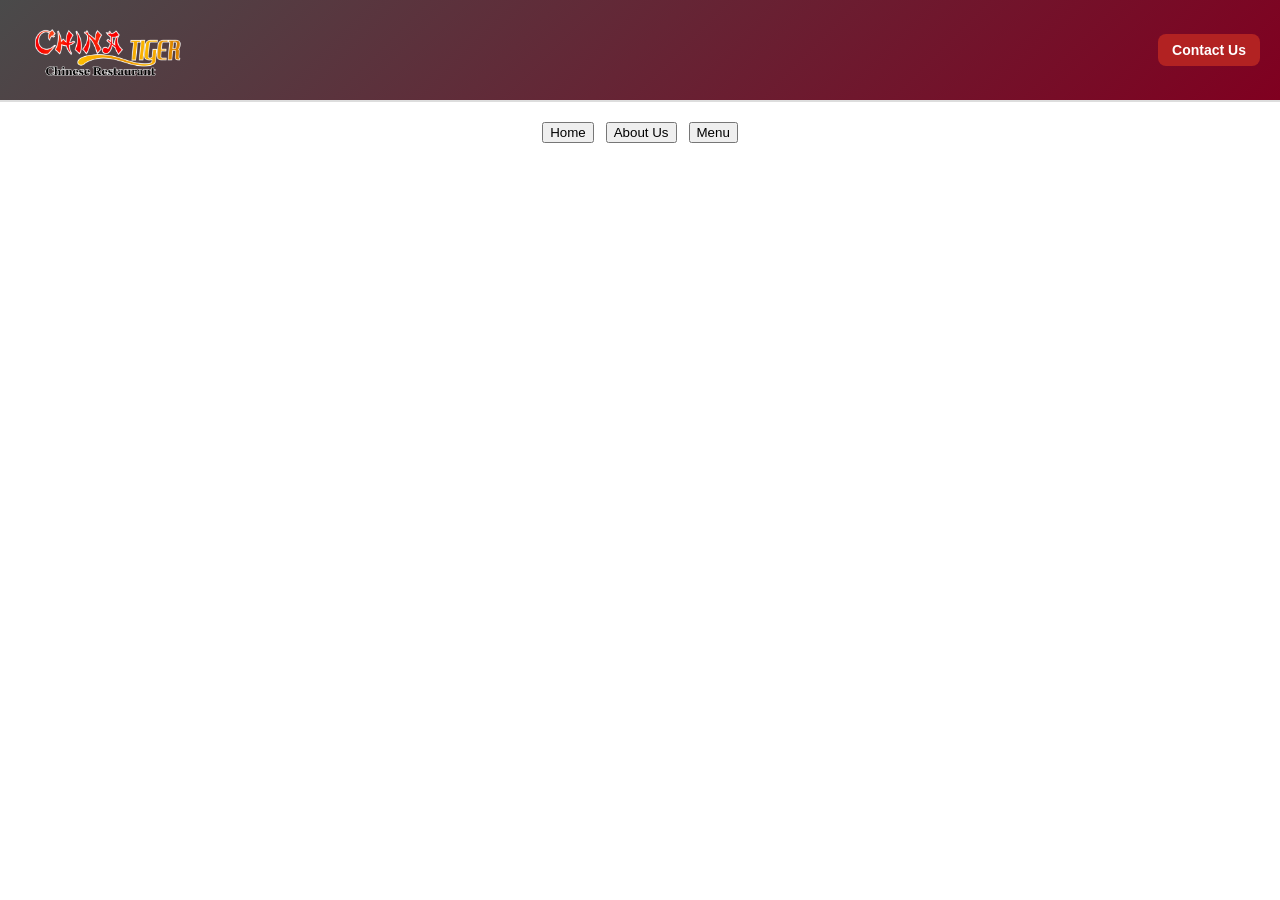
==== index.html @ e5311937 "Replace navigation links with buttons" ====
<!DOCTYPE html>
<html lang="en">
  <head>
    <meta charset="UTF-8">
    <meta name="viewport" content="width=device-width, initial-scale=1.0">
    <title>China Tiger</title>
    <link rel="stylesheet" href="styles.css?v=nav-fix-2">
    <style>
      body {
        margin: 0;
        padding: 0;
        font-family: serif;
      }
      .restaurantsite-header {
        width: 100%;
        background-image: linear-gradient(135deg, #4a4a4a, #800020);
        padding: 20px;
        border-bottom: 2px solid #ddd;
        display: flex;
        justify-content: space-between;
        box-sizing: border-box;
        gap: 16px;
        align-items: center;
        margin-left: auto;
        margin-right: auto;
      }
      .logo-box {
        min-width: 0;
      }
      .logo {
        display: block;
        max-width: 100%;
        object-fit: contain;
        max-height: 60px;
        width: auto;
      }

      .contact-us {
        width: 100%;
        background-color: gray;
        padding: 20px 0;
        border-bottom: 2px solid #ddd;
        display: flex;
        justify-content: center;
        align-items: center;
        text-align: center;
      }
    </style>
  </head>

  <script>
    function showTab(tabId, clickedButton) {
      document.getElementById(tabId).hidden = false;
      document.querySelectorAll(".button-row button").forEach(button => {
      });
      clickedButton.classList.add("active");
    }
  </script>

  <body>
    <div class="restaurantsite-header">
      <header class="logo-box"><img src="chinatigerlogo.png" alt="logo" class="logo"></header>
      <a href="contact.html" class="contact-button">Contact Us</a>
    </div>
    <nav class="button-row" aria-label="Main navigation">
      <button type="button" class="active" onclick="showTab('home', this)">Home</button>
      <button type="button" class="active" onclick="showTab('about', this)">About Us</button>
      <button type="button" class="active" onclick="showTab('menu', this)">Menu</button>
    </nav>
  </body>
</html>
---- styles.css ----
.contact-button {
  display: inline-block;
  background-color: #b22222;
  color: white;
  padding: 8px 14px;
  border-radius: 8px;
  text-decoration: none;
  font-family: Arial, sans-serif;
  font-weight: bold;
  transition: background-color 0.2s;
  font-size: 14px;
  flex-shrink: 0;
  margin-left: auto;
  box-sizing: border-box;
}

.contact-button:hover {
  background-color: #861919;
}

.contact-button:focus-visible {
  outline: 3px solid #222;
  outline-offset: 3px;
}

.button-row {
  display: flex;
  width: 100%;
  box-sizing: border-box;
  background-color: #fff;
  justify-content: center;
  gap: 12px;
  padding: 20px;
  flex-wrap: wrap;
}

.button-row a {
  display: inline-block;
  background-color: #b22222;
  color: white;
  padding: 10px 18px;
  border-radius: 8px;
  text-decoration: none;
  font-family: Arial, sans-serif;
  font-size: 14px;
  font-weight: bold;
  text-align: center;
  transition: background-color 0.2s;
}

.button-row a:hover {
  background-color: #861919;
}



.button-row a:focus-visible {
  outline: 3px solid #222;
  outline-offset: 3px;
}
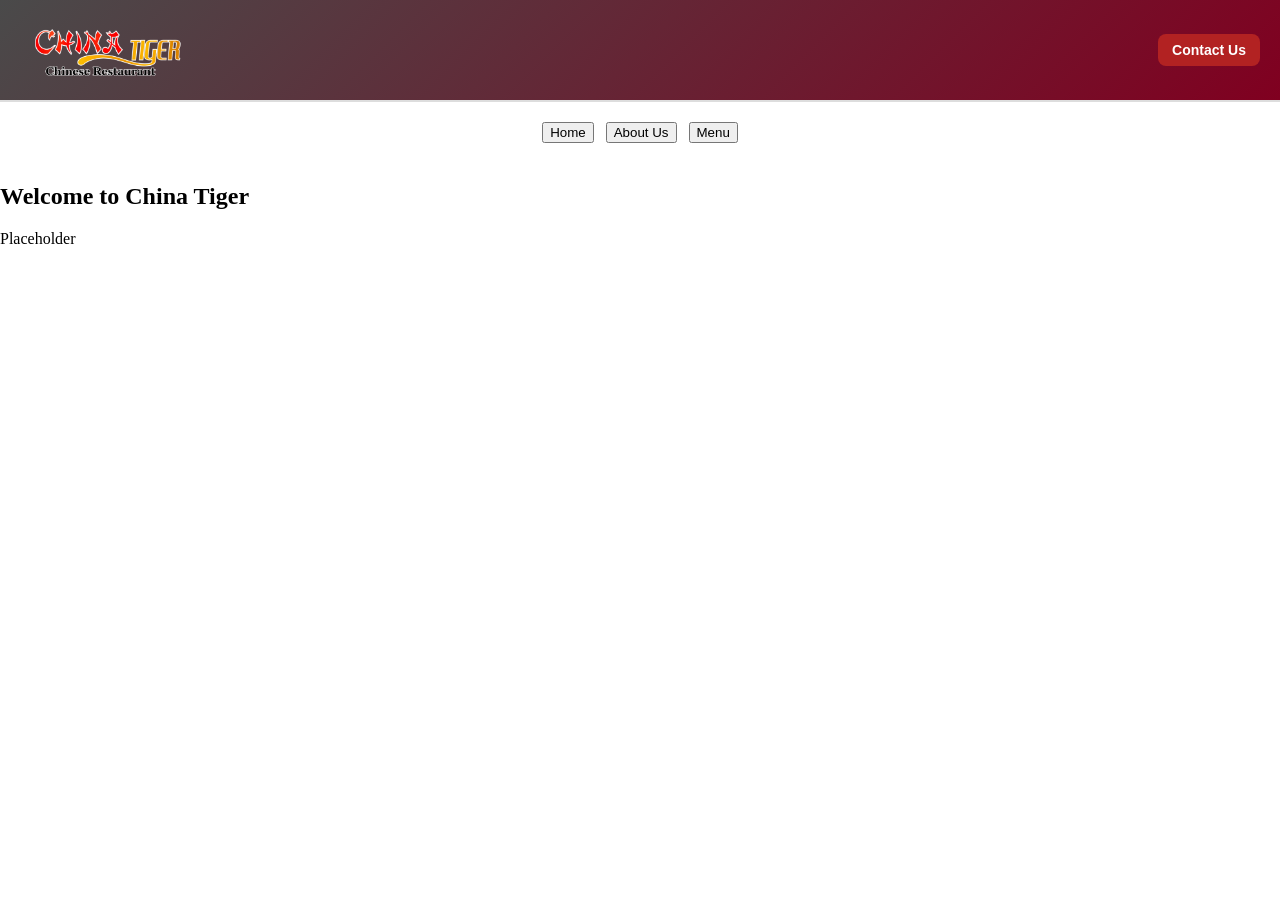
==== commit d31e421c: "Add main content sections to index.html" ====
--- a/index.html
+++ b/index.html
@@ -67,5 +67,18 @@
       <button type="button" class="active" onclick="showTab('about', this)">About Us</button>
       <button type="button" class="active" onclick="showTab('menu', this)">Menu</button>
     </nav>
+    <main>
+      <section id="home" class="tab-content">
+        <h1>Welcome to China Tiger</h1>
+        <p>Placeholder</p>
+      </section>
+      <section id="about" class="tab-content" hidden>
+        <h1>About Us</h1>
+        <p>Placeholder</p>
+      </section>
+      <section id="menu" class="tab-content" hidden>
+        <p>Placeholder</p>
+      </section>
+    </main>
   </body>
 </html>
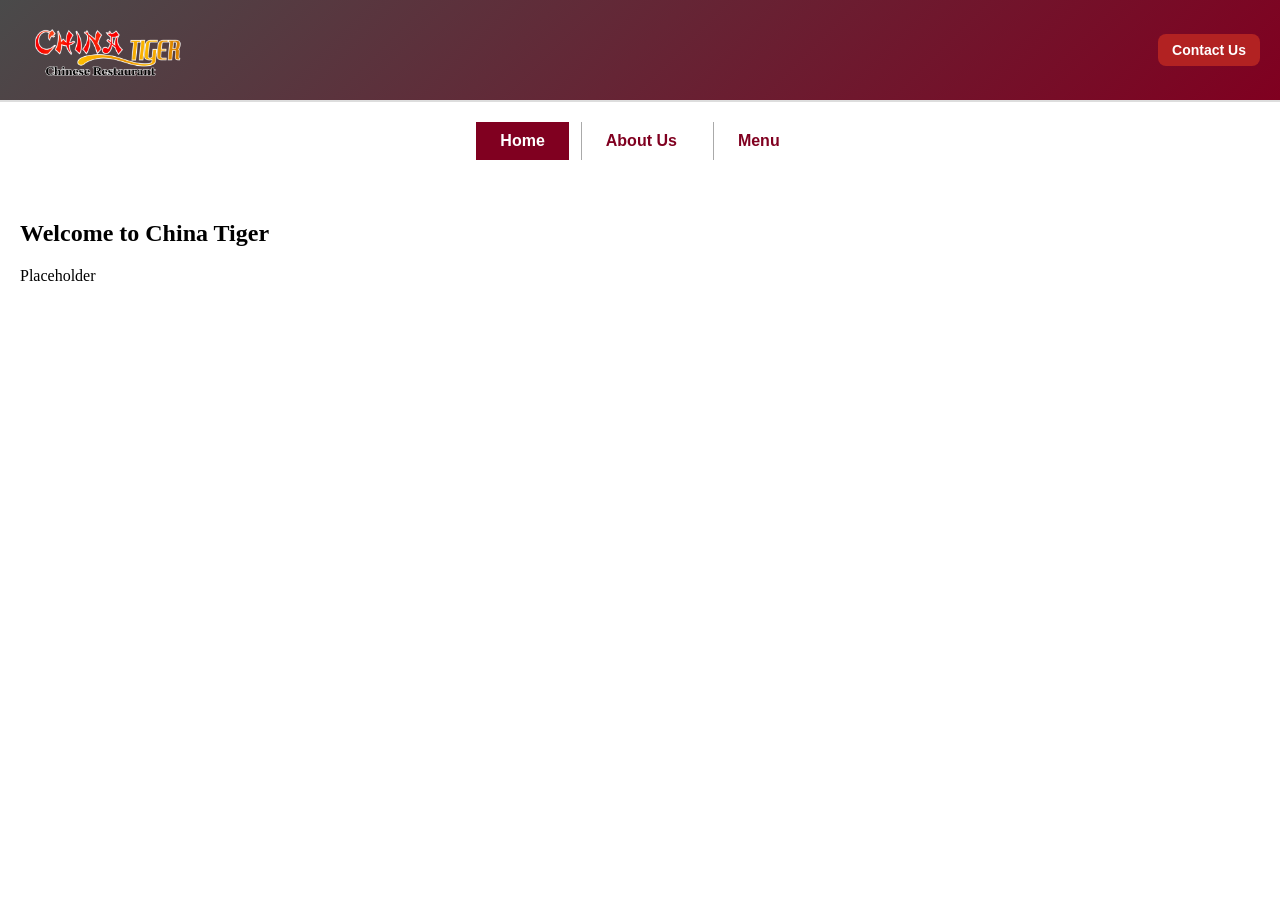
==== commit 7de55385: "Add files via upload" ====
--- a/index.html
+++ b/index.html
@@ -4,7 +4,7 @@
     <meta charset="UTF-8">
     <meta name="viewport" content="width=device-width, initial-scale=1.0">
     <title>China Tiger</title>
-    <link rel="stylesheet" href="styles.css?v=nav-fix-2">
+    <link rel="stylesheet" href="styles.css?v=tab-fix-3">
     <style>
       body {
         margin: 0;
@@ -48,14 +48,6 @@
     </style>
   </head>
 
-  <script>
-    function showTab(tabId, clickedButton) {
-      document.getElementById(tabId).hidden = false;
-      document.querySelectorAll(".button-row button").forEach(button => {
-      });
-      clickedButton.classList.add("active");
-    }
-  </script>
 
   <body>
     <div class="restaurantsite-header">
@@ -64,8 +56,8 @@
     </div>
     <nav class="button-row" aria-label="Main navigation">
       <button type="button" class="active" onclick="showTab('home', this)">Home</button>
-      <button type="button" class="active" onclick="showTab('about', this)">About Us</button>
-      <button type="button" class="active" onclick="showTab('menu', this)">Menu</button>
+      <button type="button" onclick="showTab('about', this)">About Us</button>
+      <button type="button" onclick="showTab('menu', this)">Menu</button>
     </nav>
     <main>
       <section id="home" class="tab-content">
@@ -77,8 +69,22 @@
         <p>Placeholder</p>
       </section>
       <section id="menu" class="tab-content" hidden>
+        <h1>Our Menu</h1>
         <p>Placeholder</p>
       </section>
     </main>
+  <script>
+    function showTab(tabId, clickedButton) {
+      // Show only the section matching the selected tab.
+      document.querySelectorAll(".tab-content").forEach(section => {
+        section.hidden = section.id !== tabId;
+      });
+
+      // Highlight only the selected button.
+      document.querySelectorAll(".button-row button").forEach(button => {
+        button.classList.toggle("active", button === clickedButton);
+      });
+    }
+  </script>
   </body>
 </html>
--- a/styles.css
+++ b/styles.css
@@ -34,27 +34,30 @@
   flex-wrap: wrap;
 }
 
-.button-row a {
-  display: inline-block;
-  background-color: #b22222;
-  color: white;
-  padding: 10px 18px;
-  border-radius: 8px;
-  text-decoration: none;
+.button-row button {
+  background: transparent;
+  color: #800020;
+  border: none;
+  padding: 10px 24px;
   font-family: Arial, sans-serif;
-  font-size: 14px;
+  font-size: 16px;
   font-weight: bold;
-  text-align: center;
-  transition: background-color 0.2s;
+  cursor: pointer;
 }
 
-.button-row a:hover {
-  background-color: #861919;
+.button-row button + button {
+  border-left: 1px solid #aaa;
 }
 
+.button-row button:hover, .button-row button.active {
+  background-color: #800020;
+  color: white;
+}
 
+.tab-content {
+  padding: 20px;
+}
 
-.button-row a:focus-visible {
-  outline: 3px solid #222;
-  outline-offset: 3px;
+.tab-content[hidden] {
+  display: none;
 }
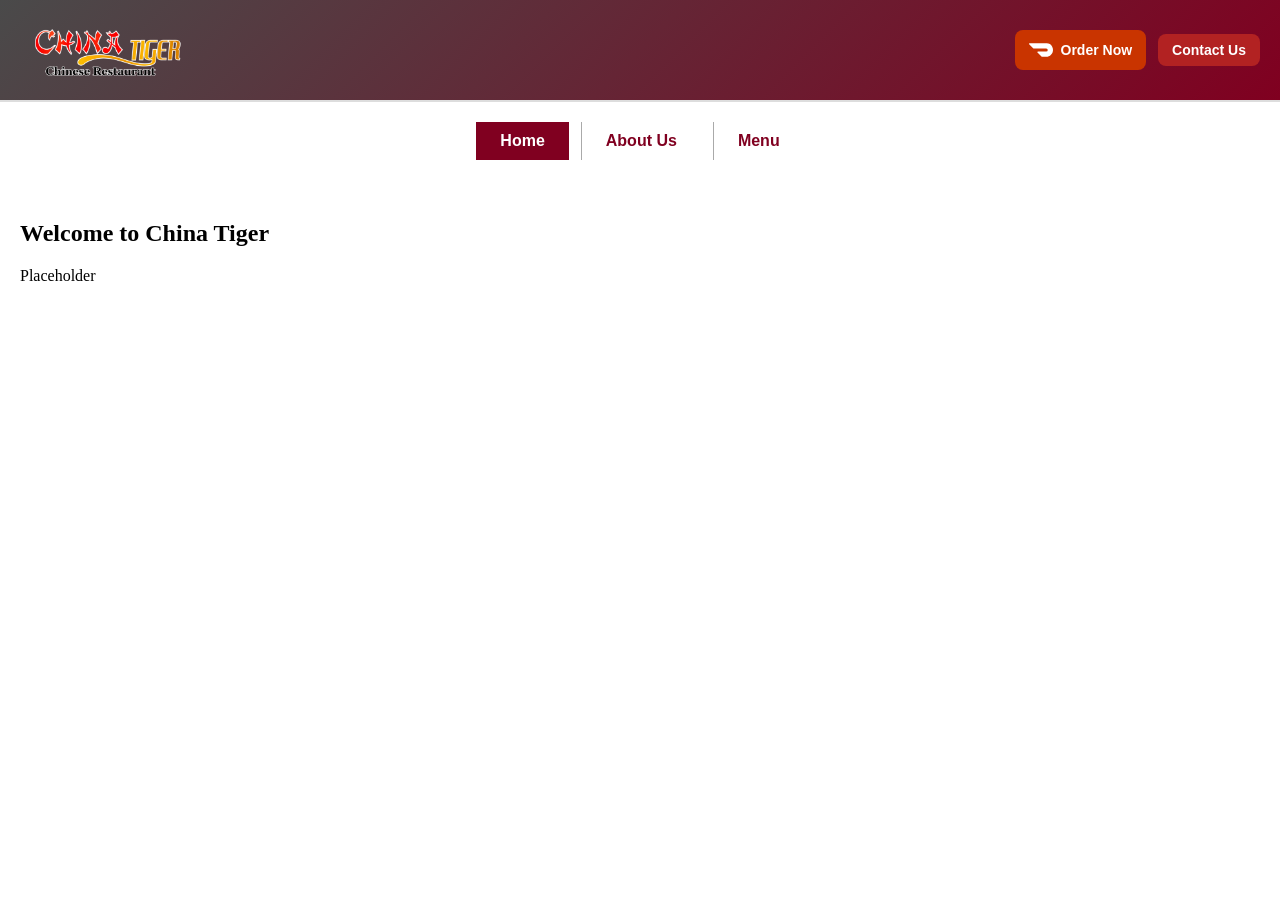
==== commit 390ebc71: "Add files via upload" ====
--- a/index.html
+++ b/index.html
@@ -4,7 +4,7 @@
     <meta charset="UTF-8">
     <meta name="viewport" content="width=device-width, initial-scale=1.0">
     <title>China Tiger</title>
-    <link rel="stylesheet" href="styles.css?v=tab-fix-3">
+    <link rel="stylesheet" href="styles.css?v=order-now-4">
     <style>
       body {
         margin: 0;
@@ -52,7 +52,14 @@
   <body>
     <div class="restaurantsite-header">
       <header class="logo-box"><img src="chinatigerlogo.png" alt="logo" class="logo"></header>
-      <a href="contact.html" class="contact-button">Contact Us</a>
+      <div class="header-actions">
+        <!-- Replace this URL with your restaurant's DoorDash ordering link. -->
+        <a href="https://www.doordash.com/" class="order-button" target="_blank" rel="noopener noreferrer">
+          <img src="doordash.svg" alt="DoorDash" width="24" height="24">
+          <span>Order Now</span>
+        </a>
+        <a href="contact.html" class="contact-button">Contact Us</a>
+      </div>
     </div>
     <nav class="button-row" aria-label="Main navigation">
       <button type="button" class="active" onclick="showTab('home', this)">Home</button>
--- a/styles.css
+++ b/styles.css
@@ -61,3 +61,62 @@
 .tab-content[hidden] {
   display: none;
 }
+
+.header-actions {
+  display: flex;
+  align-items: center;
+  gap: 12px;
+  margin-left: auto;
+  flex-shrink: 0;
+}
+
+.header-actions .contact-button {
+  margin-left: 0;
+  white-space: nowrap;
+}
+
+.order-button {
+  display: inline-flex;
+  align-items: center;
+  justify-content: center;
+  gap: 8px;
+  padding: 8px 14px;
+  border-radius: 8px;
+  background-color: #c93400;
+  color: white;
+  font: bold 14px Arial, sans-serif;
+  text-decoration: none;
+  white-space: nowrap;
+  transition: background-color 0.2s;
+}
+
+.order-button img {
+  display: block;
+  flex-shrink: 0;
+}
+
+.order-button:hover {
+  background-color: #a92b00;
+}
+
+.order-button:focus-visible {
+  outline: 3px solid #222;
+  outline-offset: 3px;
+}
+
+@media (max-width: 480px) {
+  .restaurantsite-header {
+    gap: 10px;
+    padding: 16px 12px;
+  }
+
+  .header-actions {
+    gap: 8px;
+  }
+
+  .order-button,
+  .header-actions .contact-button {
+    padding: 8px;
+    font-size: 12px;
+  }
+}
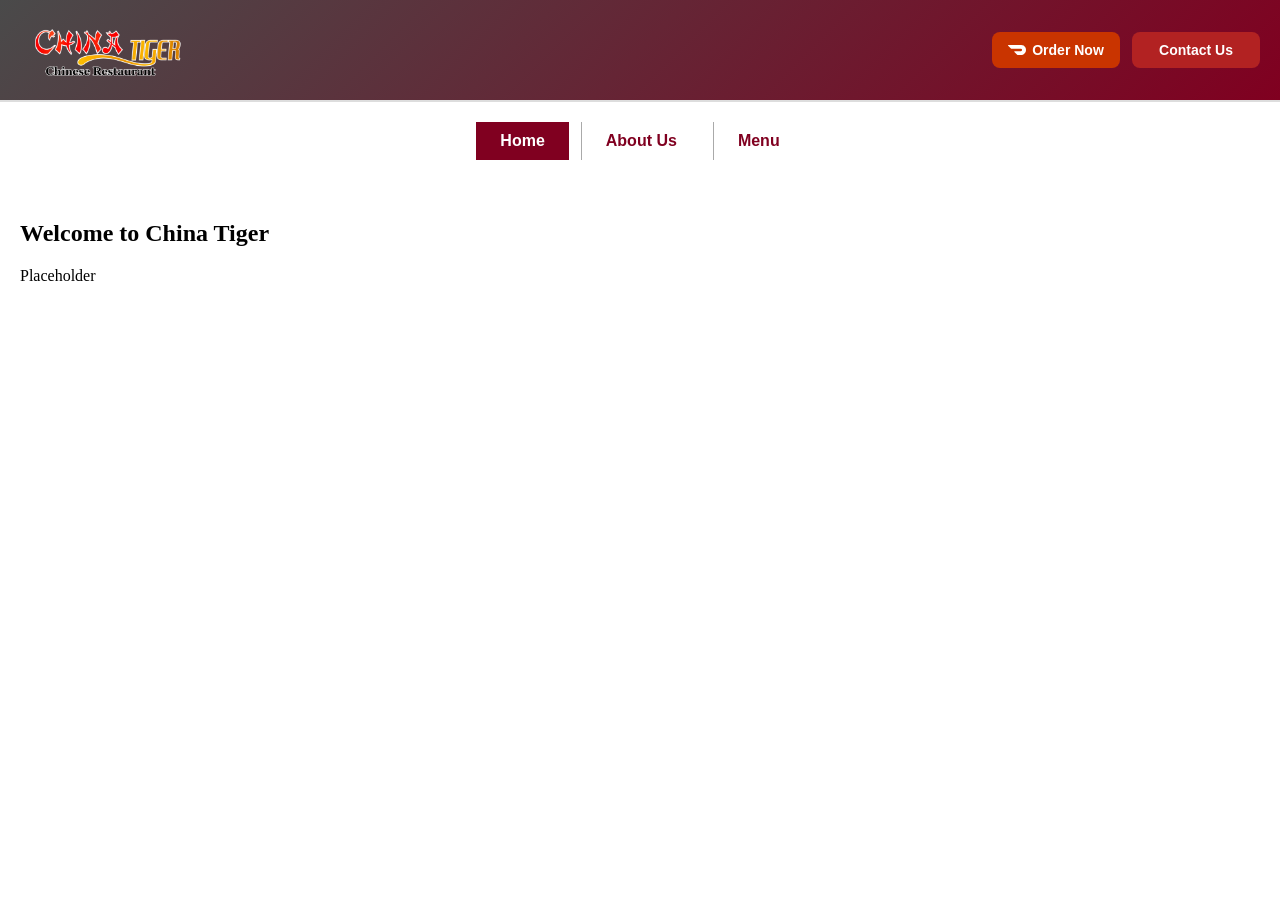
==== commit 7aa6feca: "Add files via upload" ====
--- a/index.html
+++ b/index.html
@@ -4,7 +4,7 @@
     <meta charset="UTF-8">
     <meta name="viewport" content="width=device-width, initial-scale=1.0">
     <title>China Tiger</title>
-    <link rel="stylesheet" href="styles.css?v=order-now-4">
+    <link rel="stylesheet" href="styles.css?v=matching-buttons-5">
     <style>
       body {
         margin: 0;
--- a/styles.css
+++ b/styles.css
@@ -120,3 +120,32 @@
     font-size: 12px;
   }
 }
+
+/* Keep both header buttons the same size. */
+.header-actions .contact-button,
+.header-actions .order-button {
+  display: inline-flex;
+  align-items: center;
+  justify-content: center;
+  box-sizing: border-box;
+  width: 128px;
+  height: 36px;
+  padding: 0 8px;
+}
+
+.header-actions .order-button {
+  gap: 6px;
+}
+
+.order-button img {
+  width: 18px;
+  height: 18px;
+}
+
+@media (max-width: 480px) {
+  .header-actions .contact-button,
+  .header-actions .order-button {
+    width: 110px;
+    height: 34px;
+  }
+}
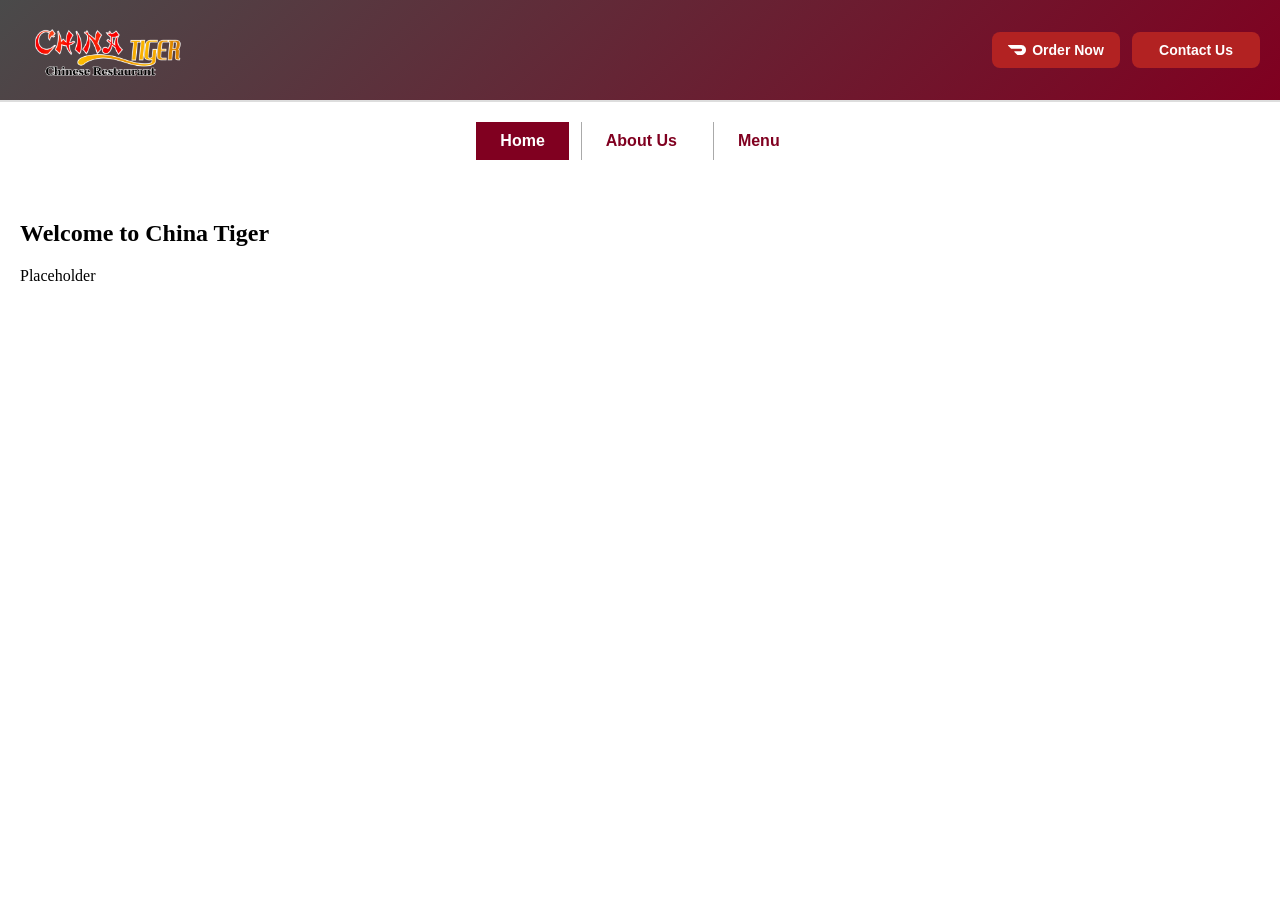
==== commit ee5502b5: "Add files via upload" ====
--- a/index.html
+++ b/index.html
@@ -4,7 +4,7 @@
     <meta charset="UTF-8">
     <meta name="viewport" content="width=device-width, initial-scale=1.0">
     <title>China Tiger</title>
-    <link rel="stylesheet" href="styles.css?v=matching-buttons-5">
+    <link rel="stylesheet" href="styles.css?v=matching-colors-6">
     <style>
       body {
         margin: 0;
@@ -53,8 +53,7 @@
     <div class="restaurantsite-header">
       <header class="logo-box"><img src="chinatigerlogo.png" alt="logo" class="logo"></header>
       <div class="header-actions">
-        <!-- Replace this URL with your restaurant's DoorDash ordering link. -->
-        <a href="https://www.doordash.com/" class="order-button" target="_blank" rel="noopener noreferrer">
+        <a href="https://www.doordash.com/store/27938083?utm_source=mx_share_android" class="order-button" target="_blank" rel="noopener noreferrer">
           <img src="doordash.svg" alt="DoorDash" width="24" height="24">
           <span>Order Now</span>
         </a>
--- a/styles.css
+++ b/styles.css
@@ -82,7 +82,7 @@
   gap: 8px;
   padding: 8px 14px;
   border-radius: 8px;
-  background-color: #c93400;
+  background-color: #b22222;
   color: white;
   font: bold 14px Arial, sans-serif;
   text-decoration: none;
@@ -96,7 +96,7 @@
 }
 
 .order-button:hover {
-  background-color: #a92b00;
+  background-color: #861919;
 }
 
 .order-button:focus-visible {
